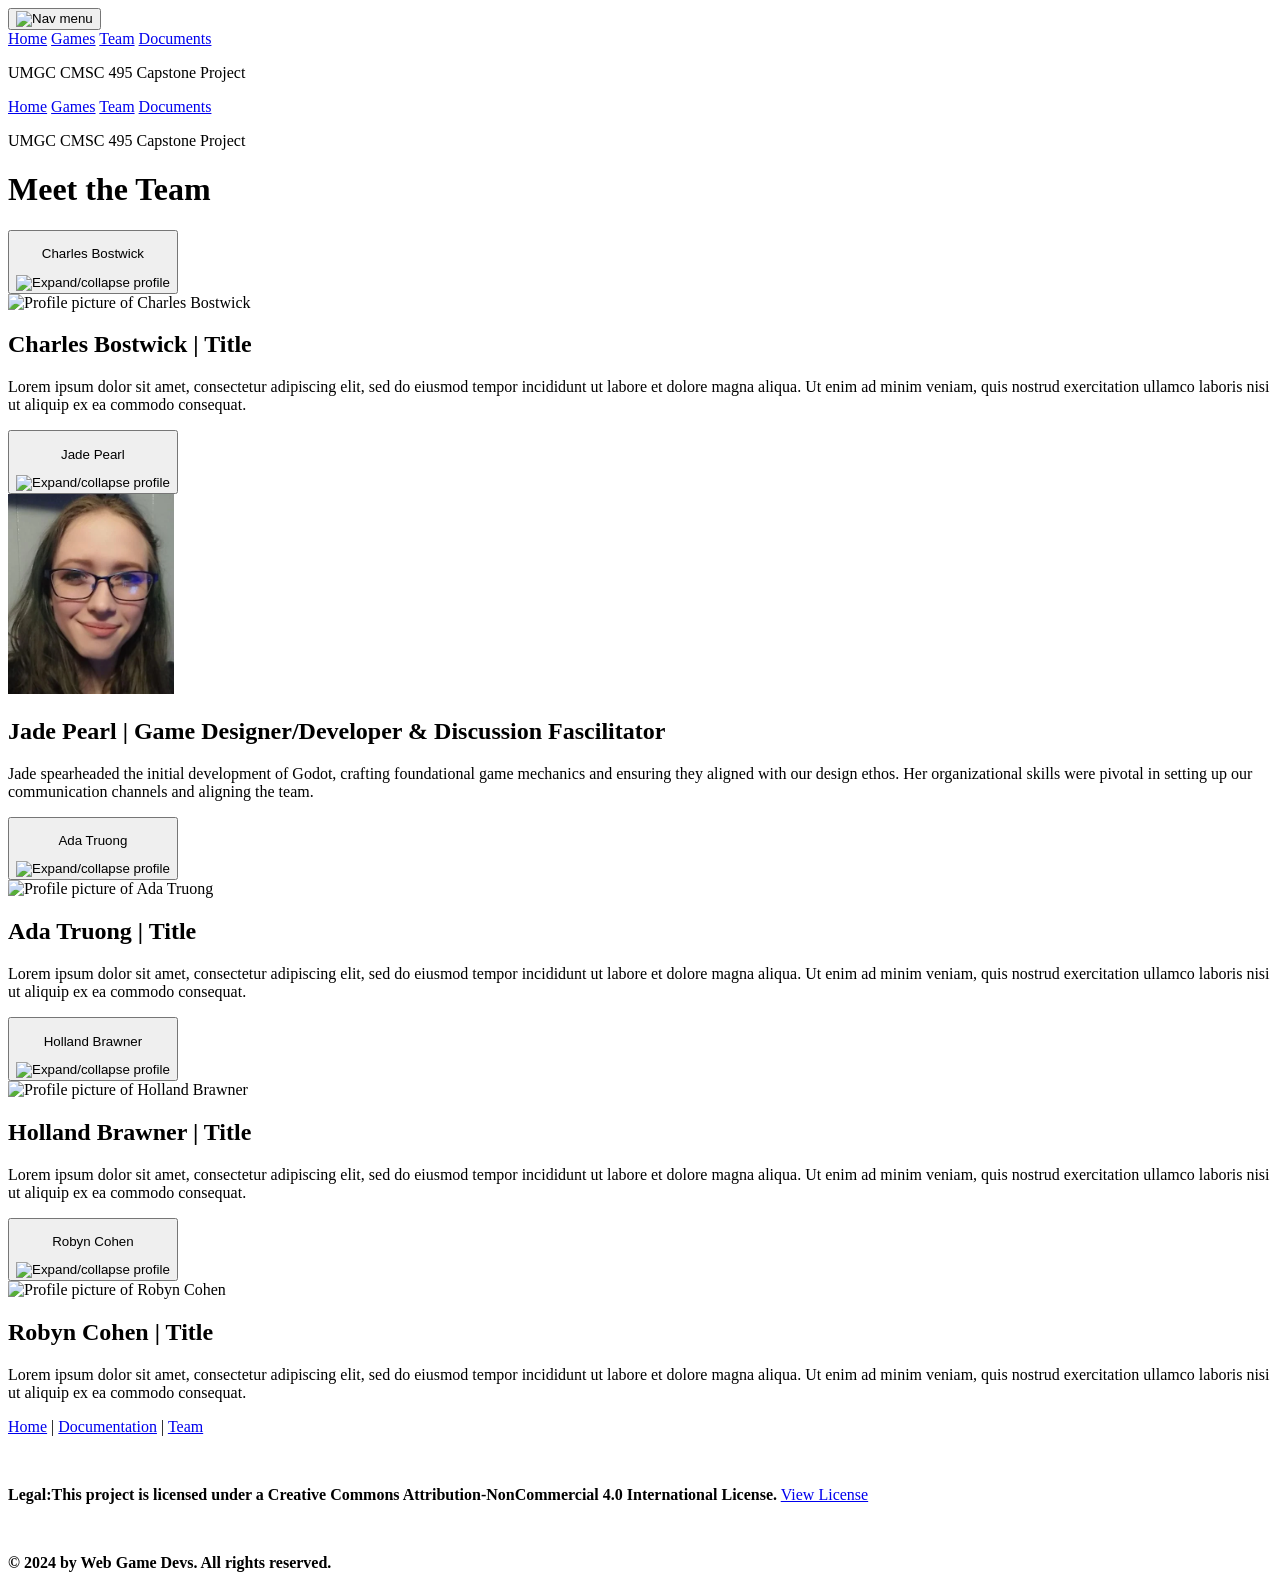
==== docs/team.html @ bbc07899 "Added Jade Bio" ====
<!DOCTYPE html>

<html lang="en">

<head>
    <title>Meet the Team</title>
    <meta charset="utf-8">
    <meta name="viewport" content="width=device-width, initial-scale=1">
    <link rel="stylesheet" href="css/stylesheet.css">
</head>

<body>

    <!-- Navigation Bar -->
    <nav id="nav-mobile" class="hidden">
        <button><img src="images/menu.svg" alt="Nav menu"></button>
        <div class="hidden">
            <a href="index.html">Home</a>
            <a href="game.html">Games</a>
            <a href="team.html">Team</a>
            <a href="documents.html">Documents</a>
            <p class="capstone">UMGC CMSC 495 Capstone Project</p>
        </div>
    </nav>
    <nav id="nav-desktop-tablet" class="hidden">
        <a href="index.html">Home</a>
        <a href="game.html">Games</a>
        <a href="team.html">Team</a>
        <a href="documents.html">Documents</a>
        <p class="capstone">UMGC CMSC 495 Capstone Project</p>
    </nav>

    <!-- Team Content -->
    <h1 class="meet-the-team">Meet the Team</h1>

            <!-- Profile -->
            <main class="profiles">
                <button class="toggle-profile" data-id="CB">
                    <p>Charles Bostwick</p>
                    <img src="images/down-arrow.svg" alt="Expand/collapse profile" data-id="CB">
                </button>
                <div class="profile" data-id="CB">
                    <img src="images/profile.jpeg" alt="Profile picture of Charles Bostwick" style="width:200px;height:200px;">
                    <div class="profile-info">
                        <h2><span class="repeat-name">Charles Bostwick | </span>Title</h2>
                        <p>Lorem ipsum dolor sit amet, consectetur adipiscing elit, sed do eiusmod tempor incididunt ut labore et dolore magna aliqua. Ut enim ad minim veniam, quis nostrud exercitation ullamco laboris nisi ut aliquip ex ea commodo consequat.</p>
                    </div>
                </div>
                <button class="toggle-profile" data-id="JP">
                    <p>Jade Pearl</p>
                    <img src="images/down-arrow.svg" alt="Expand/collapse profile" data-id="JP">
                </button>
                <div class="profile" data-id="JP">
                    <img src="images/Jade.jpeg" alt="Profile picture of Jade Pearl" style="width:200;height:200px;">
                    <div class="profile-info">
                        <h2><span class="repeat-name">Jade Pearl | </span>Game Designer/Developer & Discussion Fascilitator</h2>
                        <p>Jade spearheaded the initial development of Godot, crafting foundational game mechanics and ensuring they aligned with our design ethos. Her organizational skills were pivotal in setting up our communication channels and aligning the team.</p>
                    </div>
                </div>
                <button class="toggle-profile" data-id="AT">
                    <p>Ada Truong</p>
                    <img src="images/down-arrow.svg" alt="Expand/collapse profile" data-id="AT">
                </button>
                <div class="profile" data-id="AT">
                    <img src="images/profile.jpeg" alt="Profile picture of Ada Truong" style="width:200px;height:200px;">
                    <div class="profile-info">
                        <h2><span class="repeat-name">Ada Truong | </span>Title</h2>
                        <p>Lorem ipsum dolor sit amet, consectetur adipiscing elit, sed do eiusmod tempor incididunt ut labore et dolore magna aliqua. Ut enim ad minim veniam, quis nostrud exercitation ullamco laboris nisi ut aliquip ex ea commodo consequat.</p>
                    </div>
                </div>
                <button class="toggle-profile" data-id="HB">
                    <p>Holland Brawner</p>
                    <img src="images/down-arrow.svg" alt="Expand/collapse profile" data-id="HB">
                </button>
                <div class="profile" data-id="HB">
                    <img src="images/profile.jpeg" alt="Profile picture of Holland Brawner" style="width:200px;height:200px;">
                    <div class="profile-info">
                        <h2><span class="repeat-name">Holland Brawner | </span>Title</h2>
                        <p>Lorem ipsum dolor sit amet, consectetur adipiscing elit, sed do eiusmod tempor incididunt ut labore et dolore magna aliqua. Ut enim ad minim veniam, quis nostrud exercitation ullamco laboris nisi ut aliquip ex ea commodo consequat.</p>
                    </div>
                </div>
                <button class="toggle-profile" data-id="RC">
                    <p>Robyn Cohen</p>
                    <img src="images/down-arrow.svg" alt="Expand/collapse profile" data-id="RC">
                </button>
                <div class="profile" data-id="RC">
                    <img src="images/profile.jpeg" alt="Profile picture of Robyn Cohen" style="width:200px;height:200px;">
                    <div class="profile-info">
                        <h2><span class="repeat-name">Robyn Cohen | </span>Title</h2>
                        <p>Lorem ipsum dolor sit amet, consectetur adipiscing elit, sed do eiusmod tempor incididunt ut labore et dolore magna aliqua. Ut enim ad minim veniam, quis nostrud exercitation ullamco laboris nisi ut aliquip ex ea commodo consequat.</p>
                    </div>
                </div>
            </main>
    <!-- Footer -->
    <footer>
        <div class="footer-container">

            <section class="footer-links">
                <p><a href="index.html">Home</a> | <a href="documents.html">Documentation</a> | <a href="team.html">Team</a> </p>
                <br>
            </section>
            
            <section class="footer-legal">
                <p><b>Legal:This project is licensed under a Creative Commons Attribution-NonCommercial 4.0 International License.</b> <a href="http://creativecommons.org/licenses/by-nc/4.0/">View License</a></p>
                <br>
            </section>

            <section class="footer-university">
                <p><b>© 2024 by Web Game Devs. All rights reserved.</b></p>
            </section>
        </div>
    </footer>
</body>
<script src="js/team.js"></script>
<script src="js/nav.js"></script>
</html>
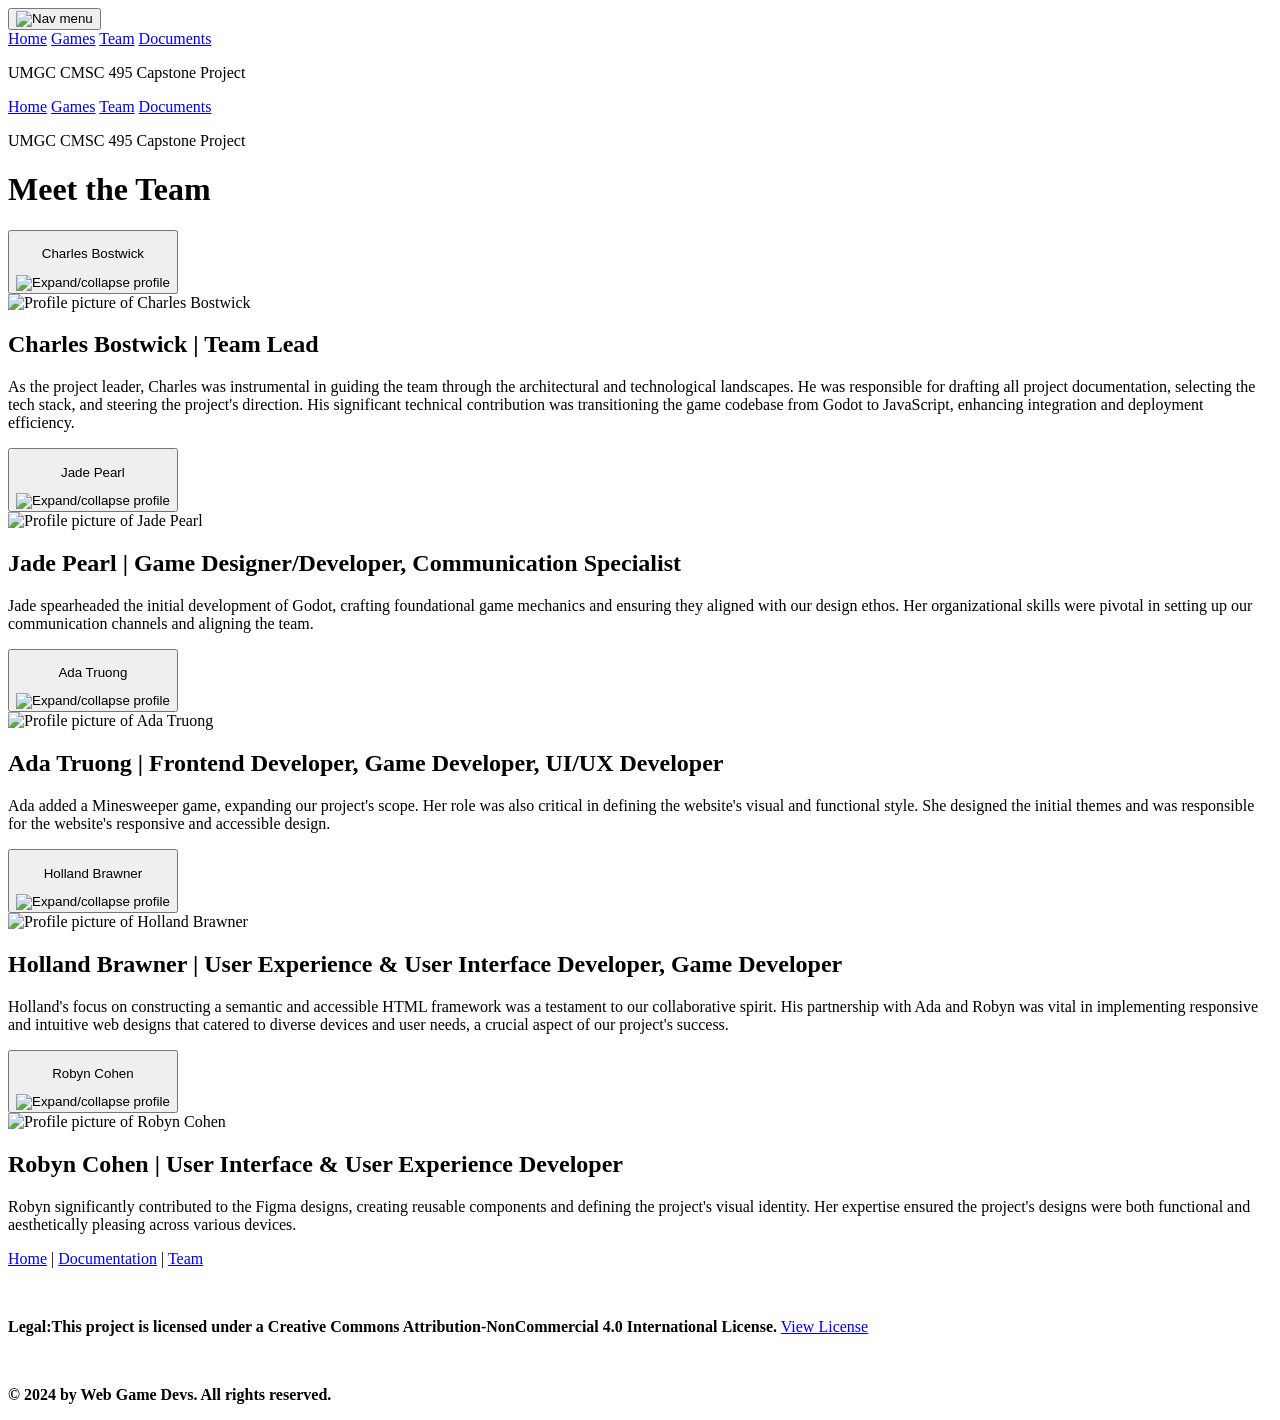
==== commit fdbcef10: "updated team members stuff" ====
--- a/docs/team.html
+++ b/docs/team.html
@@ -42,8 +42,8 @@
                 <div class="profile" data-id="CB">
                     <img src="images/profile.jpeg" alt="Profile picture of Charles Bostwick" style="width:200px;height:200px;">
                     <div class="profile-info">
-                        <h2><span class="repeat-name">Charles Bostwick | </span>Title</h2>
-                        <p>Lorem ipsum dolor sit amet, consectetur adipiscing elit, sed do eiusmod tempor incididunt ut labore et dolore magna aliqua. Ut enim ad minim veniam, quis nostrud exercitation ullamco laboris nisi ut aliquip ex ea commodo consequat.</p>
+                        <h2><span class="repeat-name">Charles Bostwick | </span>Team Lead</h2>
+                        <p>As the project leader, Charles was instrumental in guiding the team through the architectural and technological landscapes. He was responsible for drafting all project documentation, selecting the tech stack, and steering the project's direction. His significant technical contribution was transitioning the game codebase from Godot to JavaScript, enhancing integration and deployment efficiency.</p>
                     </div>
                 </div>
                 <button class="toggle-profile" data-id="JP">
@@ -51,9 +51,9 @@
                     <img src="images/down-arrow.svg" alt="Expand/collapse profile" data-id="JP">
                 </button>
                 <div class="profile" data-id="JP">
-                    <img src="images/Jade.jpeg" alt="Profile picture of Jade Pearl" style="width:200;height:200px;">
+                    <img src="images/profile.jpeg" alt="Profile picture of Jade Pearl" style="width:200px;height:200px;">
                     <div class="profile-info">
-                        <h2><span class="repeat-name">Jade Pearl | </span>Game Designer/Developer & Discussion Fascilitator</h2>
+                        <h2><span class="repeat-name">Jade Pearl | </span>Game Designer/Developer, Communication Specialist</h2>
                         <p>Jade spearheaded the initial development of Godot, crafting foundational game mechanics and ensuring they aligned with our design ethos. Her organizational skills were pivotal in setting up our communication channels and aligning the team.</p>
                     </div>
                 </div>
@@ -64,8 +64,8 @@
                 <div class="profile" data-id="AT">
                     <img src="images/profile.jpeg" alt="Profile picture of Ada Truong" style="width:200px;height:200px;">
                     <div class="profile-info">
-                        <h2><span class="repeat-name">Ada Truong | </span>Title</h2>
-                        <p>Lorem ipsum dolor sit amet, consectetur adipiscing elit, sed do eiusmod tempor incididunt ut labore et dolore magna aliqua. Ut enim ad minim veniam, quis nostrud exercitation ullamco laboris nisi ut aliquip ex ea commodo consequat.</p>
+                        <h2><span class="repeat-name">Ada Truong | </span>Frontend Developer, Game Developer, UI/UX Developer</h2>
+                        <p>Ada added a Minesweeper game, expanding our project's scope. Her role was also critical in defining the website's visual and functional style. She designed the initial themes and was responsible for the website's responsive and accessible design. </p>
                     </div>
                 </div>
                 <button class="toggle-profile" data-id="HB">
@@ -75,8 +75,8 @@
                 <div class="profile" data-id="HB">
                     <img src="images/profile.jpeg" alt="Profile picture of Holland Brawner" style="width:200px;height:200px;">
                     <div class="profile-info">
-                        <h2><span class="repeat-name">Holland Brawner | </span>Title</h2>
-                        <p>Lorem ipsum dolor sit amet, consectetur adipiscing elit, sed do eiusmod tempor incididunt ut labore et dolore magna aliqua. Ut enim ad minim veniam, quis nostrud exercitation ullamco laboris nisi ut aliquip ex ea commodo consequat.</p>
+                        <h2><span class="repeat-name">Holland Brawner | </span>User Experience & User Interface Developer, Game Developer</h2>
+                        <p>Holland's focus on constructing a semantic and accessible HTML framework was a testament to our collaborative spirit. His partnership with Ada and Robyn was vital in implementing responsive and intuitive web designs that catered to diverse devices and user needs, a crucial aspect of our project's success.</p>
                     </div>
                 </div>
                 <button class="toggle-profile" data-id="RC">
@@ -86,8 +86,8 @@
                 <div class="profile" data-id="RC">
                     <img src="images/profile.jpeg" alt="Profile picture of Robyn Cohen" style="width:200px;height:200px;">
                     <div class="profile-info">
-                        <h2><span class="repeat-name">Robyn Cohen | </span>Title</h2>
-                        <p>Lorem ipsum dolor sit amet, consectetur adipiscing elit, sed do eiusmod tempor incididunt ut labore et dolore magna aliqua. Ut enim ad minim veniam, quis nostrud exercitation ullamco laboris nisi ut aliquip ex ea commodo consequat.</p>
+                        <h2><span class="repeat-name">Robyn Cohen | </span>User Interface & User Experience Developer</h2>
+                        <p>Robyn significantly contributed to the Figma designs, creating reusable components and defining the project's visual identity. Her expertise ensured the project's designs were both functional and aesthetically pleasing across various devices.</p>
                     </div>
                 </div>
             </main>
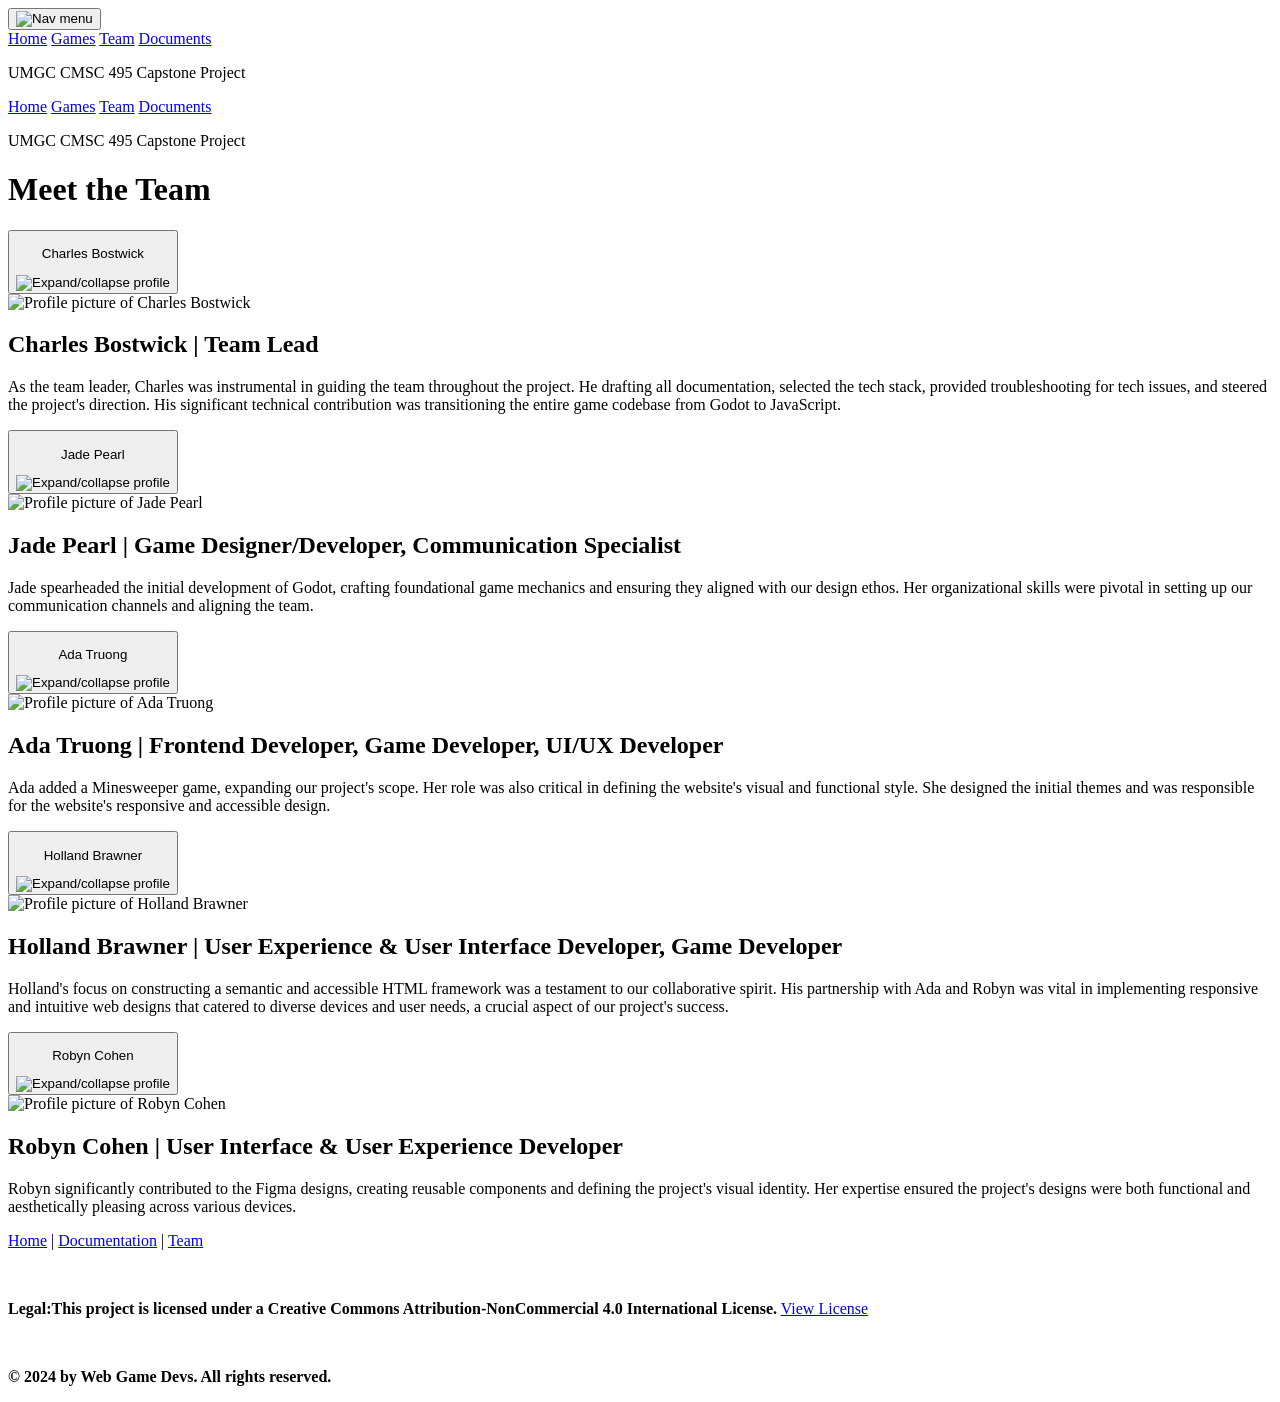
==== commit ba9ca1c8: "spelling corrections." ====
--- a/docs/team.html
+++ b/docs/team.html
@@ -43,7 +43,7 @@
                     <img src="images/profile.jpeg" alt="Profile picture of Charles Bostwick" style="width:200px;height:200px;">
                     <div class="profile-info">
                         <h2><span class="repeat-name">Charles Bostwick | </span>Team Lead</h2>
-                        <p>As the project leader, Charles was instrumental in guiding the team through the architectural and technological landscapes. He was responsible for drafting all project documentation, selecting the tech stack, and steering the project's direction. His significant technical contribution was transitioning the game codebase from Godot to JavaScript, enhancing integration and deployment efficiency.</p>
+                        <p>As the team leader, Charles was instrumental in guiding the team throughout the project. He drafting all documentation, selected the tech stack, provided troubleshooting for tech issues, and steered the project's direction. His significant technical contribution was transitioning the entire game codebase from Godot to JavaScript.</p>
                     </div>
                 </div>
                 <button class="toggle-profile" data-id="JP">
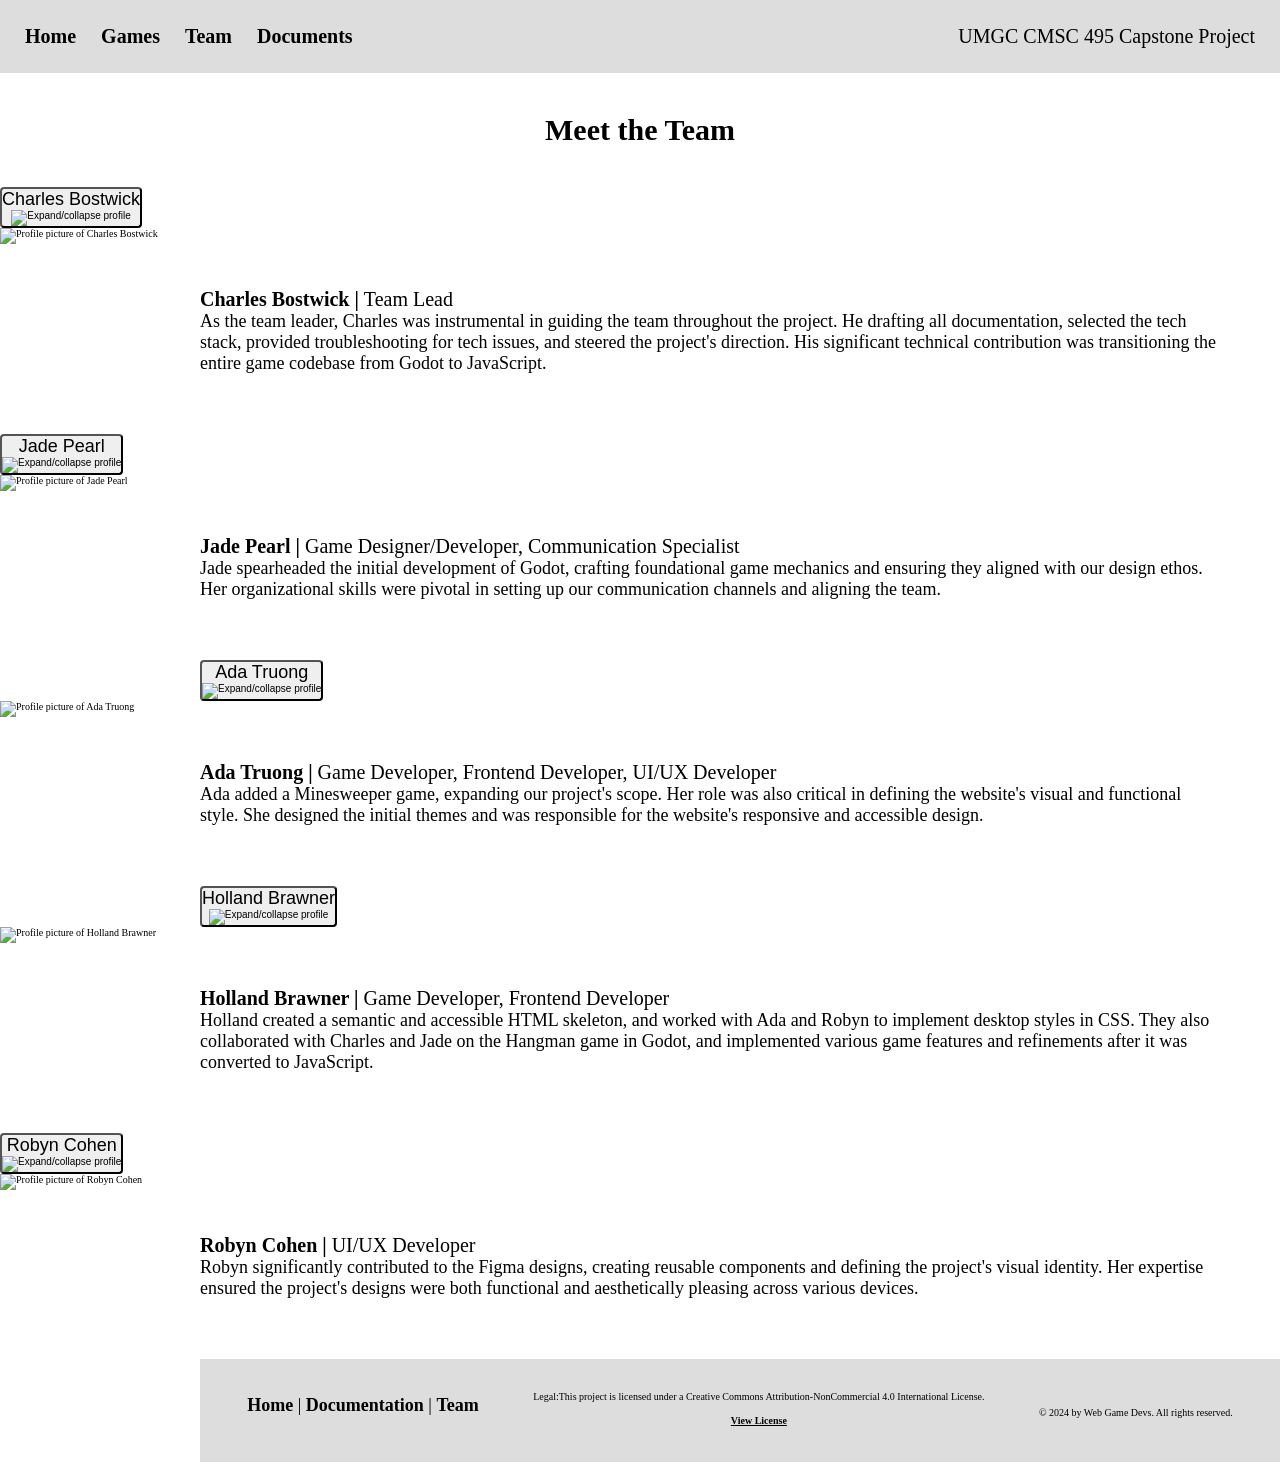
==== commit db4fd2a8: "Include Minesweeper game icons and remove bomb indications" ====
--- a/docs/team.html
+++ b/docs/team.html
@@ -64,7 +64,7 @@
                 <div class="profile" data-id="AT">
                     <img src="images/profile.jpeg" alt="Profile picture of Ada Truong" style="width:200px;height:200px;">
                     <div class="profile-info">
-                        <h2><span class="repeat-name">Ada Truong | </span>Frontend Developer, Game Developer, UI/UX Developer</h2>
+                        <h2><span class="repeat-name">Ada Truong | </span>Game Developer, Frontend Developer, UI/UX Developer</h2>
                         <p>Ada added a Minesweeper game, expanding our project's scope. Her role was also critical in defining the website's visual and functional style. She designed the initial themes and was responsible for the website's responsive and accessible design. </p>
                     </div>
                 </div>
@@ -75,8 +75,8 @@
                 <div class="profile" data-id="HB">
                     <img src="images/profile.jpeg" alt="Profile picture of Holland Brawner" style="width:200px;height:200px;">
                     <div class="profile-info">
-                        <h2><span class="repeat-name">Holland Brawner | </span>User Experience & User Interface Developer, Game Developer</h2>
-                        <p>Holland's focus on constructing a semantic and accessible HTML framework was a testament to our collaborative spirit. His partnership with Ada and Robyn was vital in implementing responsive and intuitive web designs that catered to diverse devices and user needs, a crucial aspect of our project's success.</p>
+                        <h2><span class="repeat-name">Holland Brawner | </span>Game Developer, Frontend Developer</h2>
+                        <p>Holland created a semantic and accessible HTML skeleton, and worked with Ada and Robyn to implement desktop styles in CSS. They also collaborated with Charles and Jade on the Hangman game in Godot, and implemented various game features and refinements after it was converted to JavaScript.</p>
                     </div>
                 </div>
                 <button class="toggle-profile" data-id="RC">
@@ -86,7 +86,7 @@
                 <div class="profile" data-id="RC">
                     <img src="images/profile.jpeg" alt="Profile picture of Robyn Cohen" style="width:200px;height:200px;">
                     <div class="profile-info">
-                        <h2><span class="repeat-name">Robyn Cohen | </span>User Interface & User Experience Developer</h2>
+                        <h2><span class="repeat-name">Robyn Cohen | </span>UI/UX Developer</h2>
                         <p>Robyn significantly contributed to the Figma designs, creating reusable components and defining the project's visual identity. Her expertise ensured the project's designs were both functional and aesthetically pleasing across various devices.</p>
                     </div>
                 </div>
--- a/docs/css/stylesheet.css
+++ b/docs/css/stylesheet.css
@@ -0,0 +1,612 @@
+/* ------------------------------------------------------------------- */
+/* Table of Contents
+-----------------
+1. Import Fonts
+2. Base Styles
+    2.1 Root Variables
+    2.2 Reset Styles
+    2.3 Typography
+    2.4 Header Styles
+    2.5 Button and Link Styles
+3. Layout Styles
+    3.1 General Layout
+    3.2 Back Button Styling
+4. Interactive Elements
+    4.1 CTA Buttons
+5. Homepage Styles
+6. Responsive Design Adjustments
+7. Footer Styles
+8. Hangman Game Styles
+9. Minesweeper Game Styles
+*/
+/* ------------------------------------------------------------------- */
+
+
+
+/* ------------------------------------------------------------------- */
+/* ----------------- 1. Import Fonts --------------------------------- */
+/* ------------------------------------------------------------------- */
+
+@import url('https://fonts.googleapis.com/css2?family=JetBrains+Mono:ital,wght@0,100..800;1,100..800&display=swap');
+
+/* ------------------------------------------------------------------- */
+/* ----------------- 2. Base Styles --------------------------------- */
+/* ------------------------------------------------------------------- */
+
+/* 2.1 Root Variables */
+:root {
+    --gray-background: #DDD;
+    --border-radius: 0.4rem;
+}
+
+/* 2.2 Reset Styles */
+html, body {
+    height: 100%;
+    margin: 0;
+    padding: 0;
+    font-family: 'JetBrains Mono';
+}
+
+body {
+    min-height: 100%;
+}
+
+/* 2.3 Typography */
+*, h1, h2, p {
+    box-sizing: border-box;
+    padding: 0;
+    margin: 0;
+    font-size: 10px;
+    font-weight: normal;
+}
+
+h1 {
+    padding: 4rem 0;
+    font-weight: bold;
+    text-align: center;
+    font-size: 3rem;
+}
+
+p {
+    font-size: 1.8rem;
+}
+
+/* 2.4 Header Styles */
+header p {
+    text-align: right;
+    margin: 1rem;
+}
+
+.capstone {
+    font-weight: lighter;
+}
+
+/* 2.5 Button and Link Styles */
+a {
+    text-decoration: none;
+    font-weight: bold;
+    color: black;
+}
+
+a.meet-the-team {
+    display: block;
+}
+
+button, .start-game {
+    border-radius: var(--border-radius);
+    font-weight: bold;
+}
+
+.start-game {
+    display: inline-block;
+    text-decoration: none;
+    background-color: black;
+    color: white;
+    border: black;
+}
+
+/* ------------------------------------------------------------------- */
+/* ----------------- 3. Layout Styles ------------------------------- */
+/* ------------------------------------------------------------------- */
+
+/* 3.1 General Layout */
+.homepage {
+    margin-bottom: 2rem;
+    display: flex;
+    flex-direction: column;
+    align-items: center;
+    justify-content: center;
+}
+
+nav {
+    background-color: var(--gray-background);
+}
+
+#nav-desktop-tablet {
+    display: flex;
+    padding: 2.5rem;
+    font-size: 2rem;
+    gap: 2.5rem;
+}
+
+#nav-desktop-tablet * {
+    color: #000000;
+    font-size: 2rem;
+}
+
+.capstone {
+    margin-left: auto;
+}
+
+/* meet the team stylings */
+
+.meet-the-team {
+    font-size: 3rem;
+}
+.profile img {
+    float: left;
+}
+
+.profile-info {
+    padding: 6rem;
+}
+
+.repeat-name {
+    font-size: 2rem;
+    font-weight: bold;
+}
+
+.profile-info h2 {
+    font-size: 2rem;
+}
+
+/* documentation stylings */
+.documents h2 {
+    padding: 2rem;
+    font-size: 2rem;
+    text-align: center;
+}
+
+/* ------------------------------------------------------------------- */
+/* ----------------- 4. Interactive Elements ------------------------- */
+/* ------------------------------------------------------------------- */
+
+/* 4.1 CTA Buttons */
+.start-game, .meet-the-team, .toggle-profile {
+    border-radius: var(--border-radius);
+    display: block;
+}
+
+.start-game {
+    background-color: black;
+    color: white;
+    text-decoration: none;
+}
+
+/* ------------------------------------------------------------------- */
+/* ----------------- 5. Homepage Styles --------------------------- */
+/* ------------------------------------------------------------------- */
+
+/* title/text stylings */
+.homepage p {
+    text-align: center;
+}
+
+/* styles for section highlighting various features or sections */
+.highlights {
+    display: grid;
+    grid-template-columns: repeat(3, 1fr);
+    gap: 20px;
+    margin: 20px 0;
+}
+
+.highlights article {
+    padding: 10px;
+    background-color: var(--gray-background);
+    border-radius: var(--border-radius);
+}
+
+/* ------------------------------------------------------------------- */
+/* ----------------- 6. Responsive Design Adjustments ---------------- */
+/* ------------------------------------------------------------------- */
+
+@media only screen and (max-width: 1000px) {
+    #nav-desktop-tablet {
+        padding: 1.4rem;
+        display: flex;
+        justify-content: center;
+        align-items: center;
+        gap: 2rem;
+    }
+
+    #nav-desktop-tablet.hidden {
+        display: none;
+    }
+
+    #nav-desktop-tablet a, #nav-desktop-tablet .capstone {
+        font-size: 1.8rem;
+        padding: 0;
+    }
+
+    #nav-desktop-tablet .capstone {
+        font-size: 1.4rem;
+    }
+
+    .capstone {
+        margin-left: auto;
+    }
+
+    .homepage {
+        padding: 0 1rem;
+    }
+
+    article {
+        padding: 2rem 0;
+    }
+
+    article h2 {
+        font-size: 1.8rem;
+        text-align: center;
+        font-weight: bold;
+        padding-bottom: 1rem;
+    }
+
+    .game-links a {
+        font-size: 1.8rem;
+    }
+}
+
+@media only screen and (max-width: 480px) {
+    :root {
+        --link-btn-font-size: 2.2rem;
+        font-family: 'JetBrains Mono'; 
+    }
+
+    #nav-mobile {
+        width: 100%;
+        background-color: var(--gray-background);
+        padding: 1.5rem;
+        display: flex;
+        flex-direction: column;
+        justify-content: center;
+        align-items: flex-end; 
+    }
+
+    #nav-mobile.hidden {
+        display: none;
+    }
+
+    #nav-mobile button {
+        border: none;
+        background-color: var(--gray-background)ne;
+    }
+
+    #nav-mobile button img {
+        width: 3rem;
+        height: auto;
+    }
+
+    #nav-mobile div {
+        padding-top: 2rem;
+        display: flex;
+        flex-direction: column;
+        align-items: center;
+        justify-content: center;
+        gap: 2rem;
+        width: 100%;
+    }
+
+    .capstone {
+        margin: 3rem 0 0 0;
+        text-align: center;
+    }
+
+    #nav-mobile div.hidden {
+        display: none;
+    }
+
+    .start-game {
+        margin-top: 6rem;
+        margin-bottom: 2rem;
+        padding: 2rem 2.5rem;
+        font-size: var(--link-btn-font-size);
+    }
+
+    a {
+        font-size: var(--link-btn-font-size);
+        text-decoration: none;
+    }
+
+    .back {
+        margin: 1rem;
+    }
+
+    .profiles {
+        margin-bottom: 3rem;
+    }
+
+    .highlights, .profiles {
+        display: flex;
+        flex-direction: column;
+    }
+
+    .toggle-profile, .profile {
+        width: 85%;
+        margin: 0.75rem auto;
+        padding: 1.5rem 1.75rem;
+    }
+
+    .toggle-profile {
+        display: flex;
+        justify-content: space-between;
+        align-items: center;
+        font-size: var(--link-btn-font-size);
+        border: none;
+        background-color: var(--gray-background);
+    }
+
+    .toggle-profile p {
+        font-weight: bold;
+        font-size: var(--link-btn-font-size);
+        font-family: 'JetBrains Mono';
+    }
+
+    .toggle-profile img {
+        width: 3.5rem;
+        height: auto;
+    }
+
+    .repeat-name {
+        display: none;
+    }
+
+    .profile {
+        background-color: var(--gray-background);
+        border-radius: 0 0 var(--border-radius) var(--border-radius);
+    }
+
+    .profile img {
+        display: block;
+        margin: 0.5rem auto;
+        float: none;
+    }
+
+    .profile-info {
+        padding: 1rem;
+    }
+
+    .profile h2 {
+        font-size: var(--link-btn-font-size);
+        padding: 1rem 0;
+    }
+
+    /* toggle classes used in js file */
+    .toggle-profile.collapse-bottom-margin {
+        margin-bottom: 0;
+    }
+    .profile.collapse-top-margin {
+        margin-top: 0;
+    }
+    .hidden {
+        display: none;
+    }
+}
+
+/* ------------------------------------------------------------------- */
+/* ----------------- 7. Footer Stles ---------------------------------- */
+/* ------------------------------------------------------------------- */
+
+/* Footer Styles */
+.footer-container {
+    display: flex;
+    justify-content: center;
+    align-items: center;
+    flex-wrap: wrap;
+    text-align: center;
+    padding: 20px;
+    background-color: var(--gray-background);
+    font-size: 0.8rem;
+}
+
+.footer-links, .footer-legal, .footer-university {
+    margin: 0 10px;
+    padding: 5px;
+    flex: 1 1 auto;
+}
+
+.footer-links ul {
+    display: flex;
+    padding: 0;
+    list-style: none;
+    align-items: center;
+}
+
+.footer-links li {
+    margin-right: 15px;
+}
+
+.footer-links li:last-child {
+    margin-right: 0;
+}
+
+.footer-links a {
+    font-size: 1.8rem;
+    color: inherit;
+    text-decoration: none;
+}
+
+.footer-links a:hover {
+    text-decoration: underline;
+}
+
+.footer-legal {
+    font-size: 1rem;
+}
+
+.footer-legal a {
+    text-decoration: underline;
+    font-size: 1rem;
+    margin-top: 1rem;
+    display: block;
+}
+
+/* Additional styles to make sure everything looks good on smaller screens */
+
+@media (max-width: 768px) {
+    .footer-container {
+        flex-direction: column;
+    }
+
+    .footer-links ul {
+        flex-direction: column;
+        margin-top: 10px;
+    }
+}
+
+/* ------------------------------------------------------------------- */
+/* ----------------- 8. Hangman---------------------- ---------------- */
+/* ------------------------------------------------------------------- */
+
+/* General Styles for Hangman Game Container */
+.hangman-game-container {
+    max-width: 1200px;
+    margin: auto;
+    padding: 20px;
+}
+
+/* Styles for Each Hangman Game Section */
+.hangman-game {
+    background-color: #f9f9f9;
+    border: 1px solid #ccc;
+    border-radius: 10px;
+    padding: 20px;
+    margin: 20px 0;
+    box-shadow: 0 0 10px rgba(0,0,0,0.1);
+}
+
+/* Specific Container for Hangman Gameplay */
+.hangman-gameplay {
+    display: flex;
+    justify-content: space-around;
+    align-items: start;
+    max-height: 600px;
+    overflow-y: auto;
+    padding: 20px;
+    box-shadow: 0 4px 8px rgba(0,0,0,0.1);
+    background: #fff;
+    border-radius: 10px;
+    border: 1px solid #ccc;
+}
+
+.hangman-image-container {
+    flex: 1;
+    padding: 10px;
+    display: flex;
+    justify-content: center;
+    align-items: center;
+}
+
+.hangman-images {
+    max-width: 100%;
+    height: auto;
+}
+
+/* Styles for Displaying Hangman Images */
+.hangman-images {
+    height: 200px;
+    width: 100%;
+    display: flex;
+    justify-content: center;
+}
+
+/* Styling for Text Displays and Input Fields in Hangman Game */
+.hangman-word-display, .hangman-wrong-guesses {
+    font-size: 24px;
+    font-weight: bold;
+    margin: 10px;
+}
+
+.hangman-input {
+    width: 60%;
+    padding: 10px;
+    margin: 10px;
+    font-size: 16px;
+}
+
+/* Hangman Button Styles */
+.hangman-button {
+    padding: 10px 20px;
+    margin: 10px;
+    background-color: black;
+    color: white;
+    border: none;
+    border-radius: 5px;
+    cursor: pointer;
+    font-size: 16px;
+}
+
+.hangman-button:hover {
+    background-color: #0056b3;
+}
+
+.letter-buttons button {
+    padding: 10px 15px;
+    margin: 5px;
+    background-color: #808080;
+    color: white;
+    border: none;
+    border-radius: 5px;
+    cursor: pointer;
+    font-size: 16px;
+}
+
+.letter-buttons button:disabled {
+    cursor: default;
+    opacity: 0.5;
+}
+
+/* ------------------------------------------------------------------- */
+/* ----------------- 8. Minesweeper ---------------------------------- */
+/* ------------------------------------------------------------------- */
+
+#minesweeper{padding:2rem}#minesweeper #game.hidden,#minesweeper #main-menu.hidden,.hidden{display:none}#minesweeper h1{font-size:3rem;margin-bottom:2rem}#minesweeper button{padding:.8rem 1.5rem;font-family:JetBrains Mono}#minesweeper .return{text-decoration:underline;font-weight:700;border:none;background-color:#fff}#minesweeper #main-menu{display:grid;grid-template-columns:1fr 1fr;gap:2rem}#main-menu>div{display:flex;flex-direction:column;align-items:center;gap:1rem}#minesweeper h2{margin-top:2rem;font-weight:700;font-size:2.4rem}#main-menu p,#minesweeper h2{text-align:center}#main-menu form{display:flex;flex-direction:column;gap:1rem}#main-menu form>div{display:flex;justify-content:space-evenly;gap:1rem}#main-menu input{border:none;border-bottom:.1rem solid;font-family:JetBrains Mono}#main-menu button{margin-top:1rem}#instructions h2,#instructions p{margin-bottom:1.5rem}#instructions h3{font-size:2.2rem}#instructions ul{padding:0 2rem}#instructions li{font-size:1.8rem;margin-bottom:1rem}#instructions a{font-size:1.8rem}#instructions button{padding:1rem 1.8rem;margin:2rem auto}#board-background{width:100%;background-color:#ededed;padding:2rem 0}#board{max-width:fit-content;margin:0 auto}#board .row{display:flex}#board button{border-radius:0;padding:.8rem;width:3rem;height:3rem;border-color:#d3d3d3}button[data-status=checked]{color:#000;font-weight:700;background-color:#fff7e4}button[data-num-adj-mines="1"]{background-color:#ffe6c6}button[data-num-adj-mines="2"]{background-color:#ffc384}button[data-num-adj-mines="3"]{background-color:#dea38b}button[data-num-adj-mines="4"]{background-color:#e9f59d}button[data-num-adj-mines="5"]{background-color:#b0eb93}button[data-num-adj-mines="6"]{background-color:#accce4}button[data-num-adj-mines="7"]{background-color:#b0a9e4}button[data-num-adj-mines="8"]{background-color:#feaae4}button[data-status=flag]{background:url(../images/minesweeper/flag.8a8649ad.svg) no-repeat 50%;background-size:1.5rem 1.5rem}button[data-status=question]{background:url(../images/minesweeper/question.94c18804.svg) no-repeat 50%;background-size:1.5rem 1.5rem}button[data-status=bomb-reveal]{background:url(../images/minesweeper/bomb.8f807524.svg) no-repeat 50%;background-size:1.5rem 1.5rem}#flagged-mines-container,#info,#settings{display:flex;justify-content:center;align-items:center;gap:4rem}#info{margin-bottom:.5rem}#flagged-mines-container{gap:.2rem}#mine-svg-container{margin-bottom:.3rem}#emoji,#mine-svg-container,img[src="../images/minesweeper/bomb.8f807524.svg"]{width:2.5rem;height:2.5rem}#emoji{border:none;background:url(../images/minesweeper/alive.5f7a6021.svg) no-repeat 50%;background-size:2.5rem 2.5rem}#emoji.dead{background:url(../images/minesweeper/dead.cbd9c3a8.svg) no-repeat 50%;background-size:2.5rem 2.5rem}#timer span{font-size:1.8rem}#settings{flex-direction:column;gap:.5rem;margin-top:.5rem}#settings .return{background-color:#ededed;font-size:1.8rem;font-weight:400}dialog{border-color:grey;border-radius:1rem;margin:auto;padding:2rem}dialog div{display:flex;flex-direction:column;align-items:center;gap:1rem}dialog p{text-align:center}dialog button{margin:0 auto}
+
+
+/* game page stuff */
+.game-links {
+    display: flex;
+    justify-content: center;
+    align-items: center;
+    flex-wrap: wrap;
+    padding: 20px;
+}
+
+.game-link {
+    display: flex;
+    flex-direction: column;
+    align-items: center;
+    background-color: black;
+    color: white;
+    padding: 10px;
+    margin: 10px;
+    text-decoration: none;
+    border-radius: 5px;
+    width: 150px;
+}
+
+.game-link:hover {
+    background-color: #0056b3;
+}
+
+.game-link img {
+    max-width: 100%;
+    height: auto;
+    margin-bottom: 10px;
+}
+
+@media (max-width: 600px) {
+    .game-link {
+        padding: 8px 16px;
+        font-size: smaller;
+    }
+}
